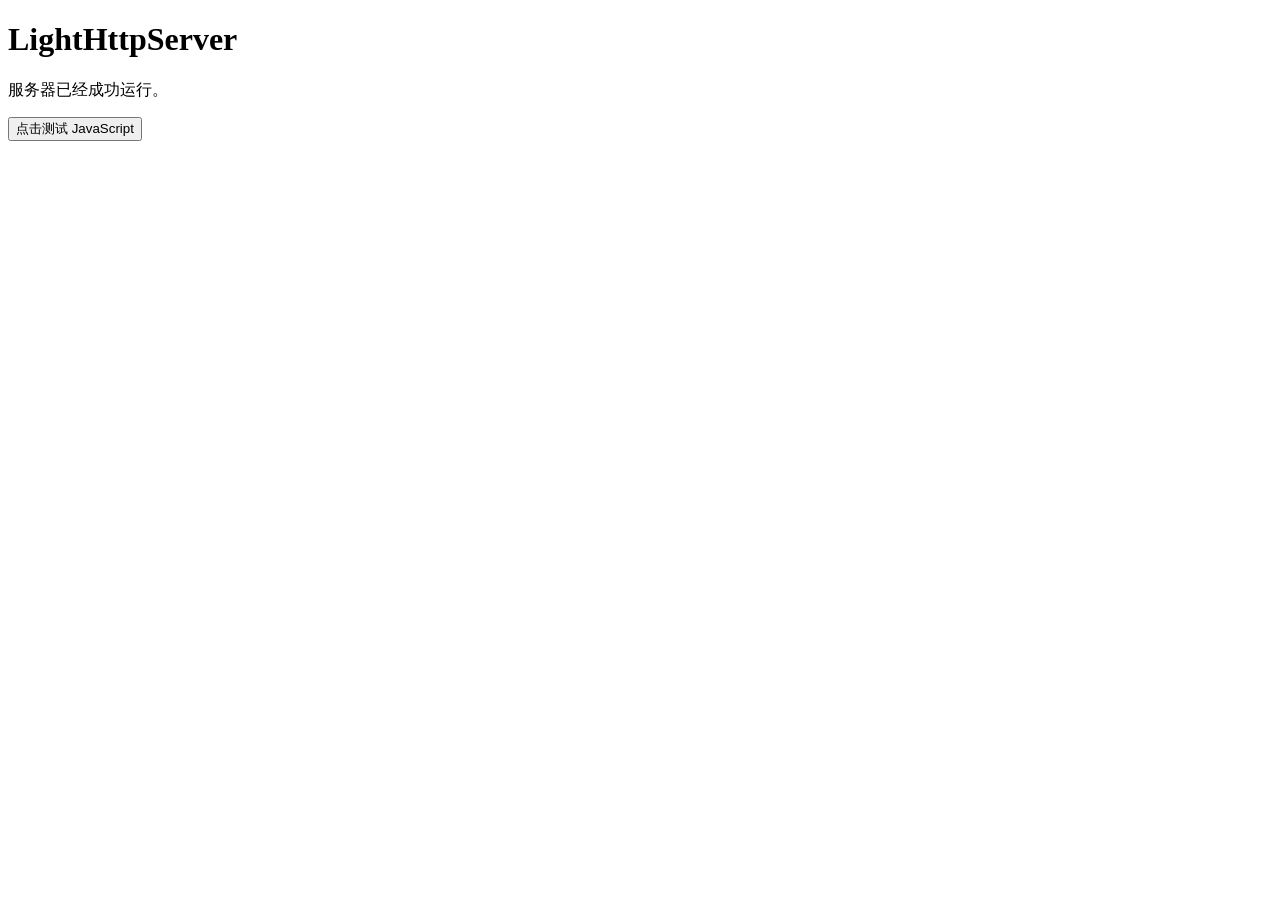
==== www/index.html @ 46ed340a "overall change" ====
<!DOCTYPE html>
<html lang="zh-CN">
<head>
    <meta charset="UTF-8">
    <meta name="viewport" content="width=device-width, initial-scale=1.0">
    <title>LightHttpServer</title>
    <link rel="stylesheet" href="/css/style.css">
</head>
<body>
    <main class="container">
        <h1>LightHttpServer</h1>
        <p>服务器已经成功运行。</p>
        <button id="testButton">点击测试 JavaScript</button>
        <p id="message"></p>
    </main>

    <script src="/js/main.js"></script>
</body>
</html>
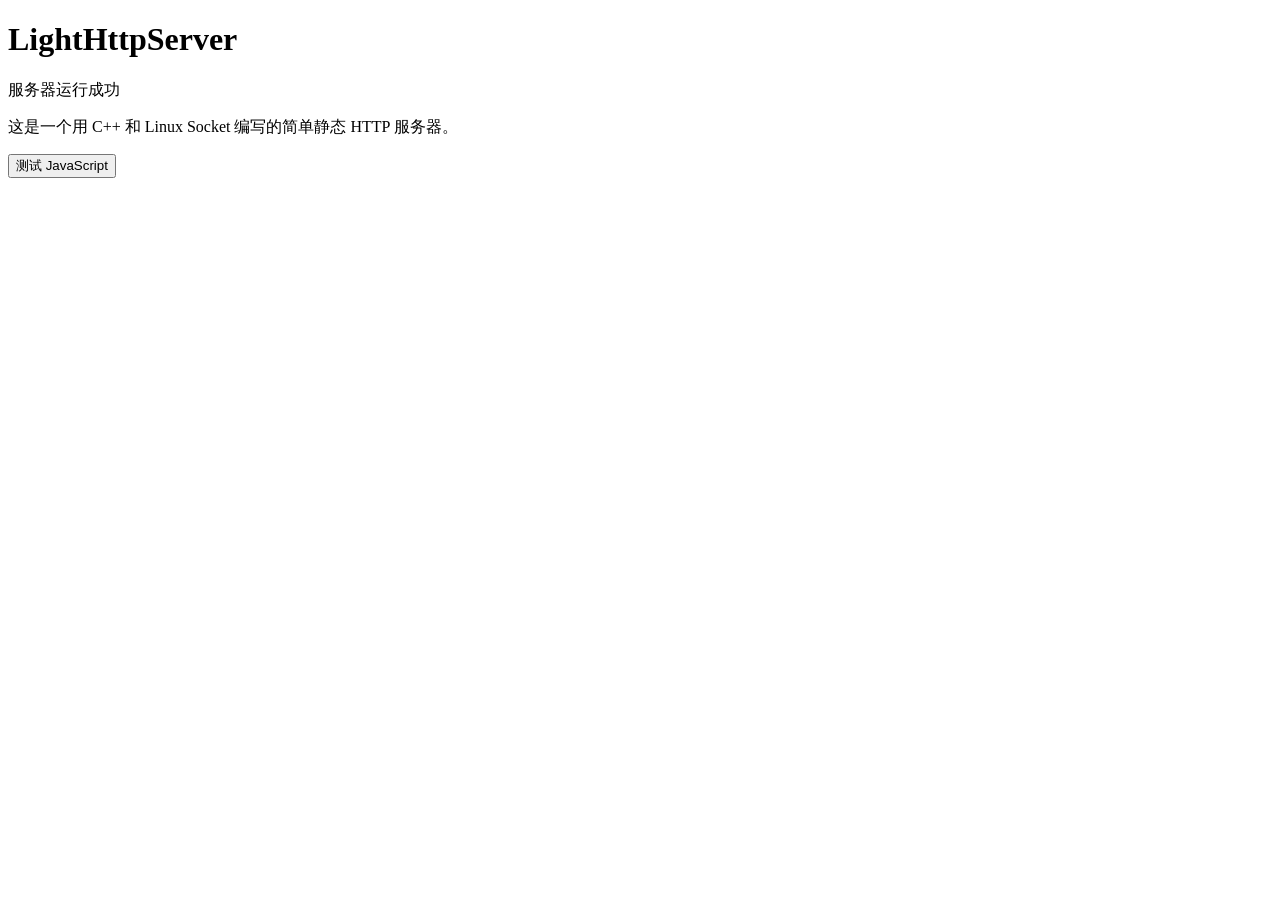
==== commit 60eb4925: "feat: complete basic static HTTP server" ====
--- a/www/index.html
+++ b/www/index.html
@@ -9,11 +9,13 @@
 <body>
     <main class="container">
         <h1>LightHttpServer</h1>
-        <p>服务器已经成功运行。</p>
-        <button id="testButton">点击测试 JavaScript</button>
+        <p class="status">服务器运行成功</p>
+        <p>这是一个用 C++ 和 Linux Socket 编写的简单静态 HTTP 服务器。</p>
+
+        <button id="testButton">测试 JavaScript</button>
         <p id="message"></p>
     </main>
 
     <script src="/js/main.js"></script>
 </body>
-</html>+</html>
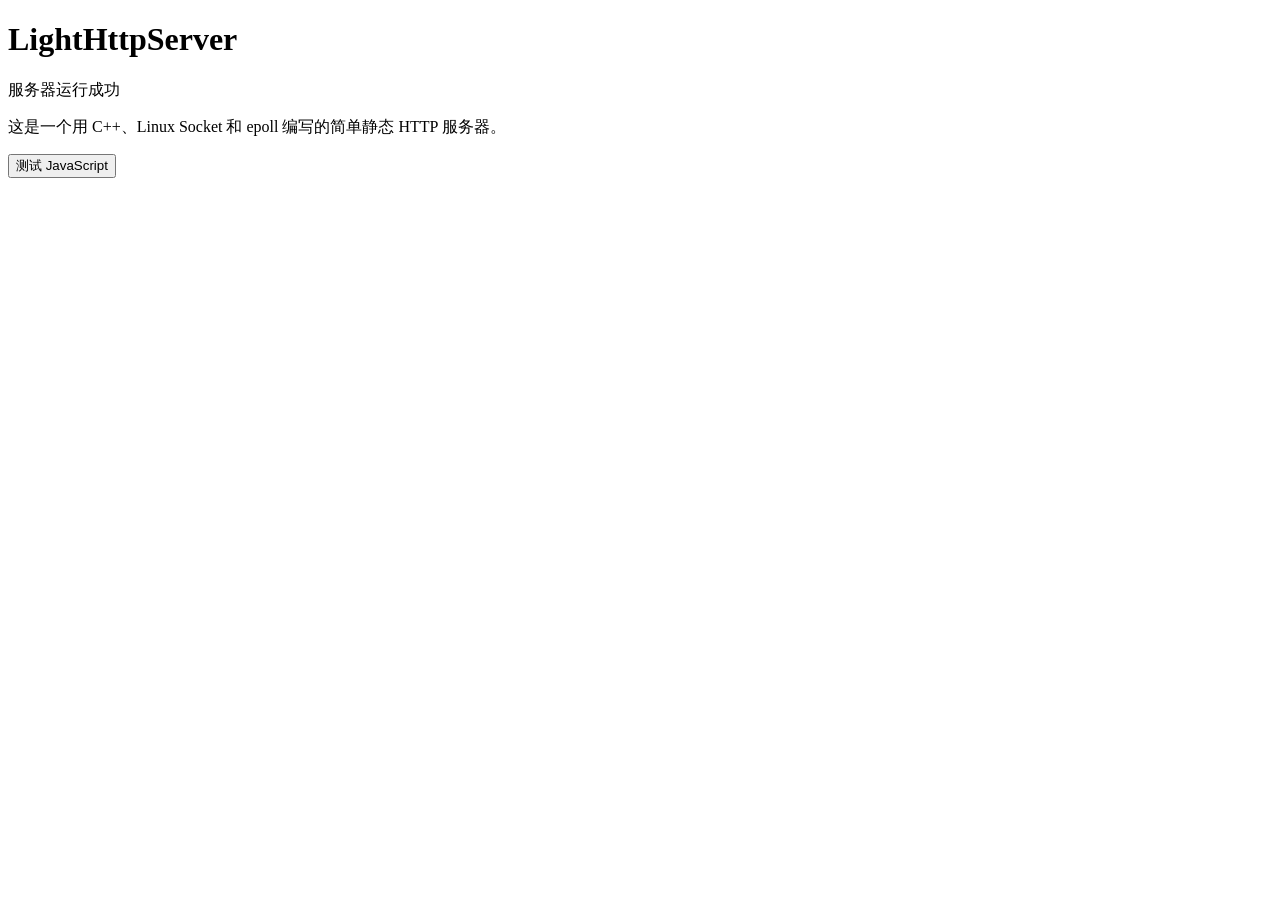
==== commit 4693e289: "complete" ====
--- a/www/index.html
+++ b/www/index.html
@@ -10,7 +10,7 @@
     <main class="container">
         <h1>LightHttpServer</h1>
         <p class="status">服务器运行成功</p>
-        <p>这是一个用 C++ 和 Linux Socket 编写的简单静态 HTTP 服务器。</p>
+        <p>这是一个用 C++、Linux Socket 和 epoll 编写的简单静态 HTTP 服务器。</p>
 
         <button id="testButton">测试 JavaScript</button>
         <p id="message"></p>
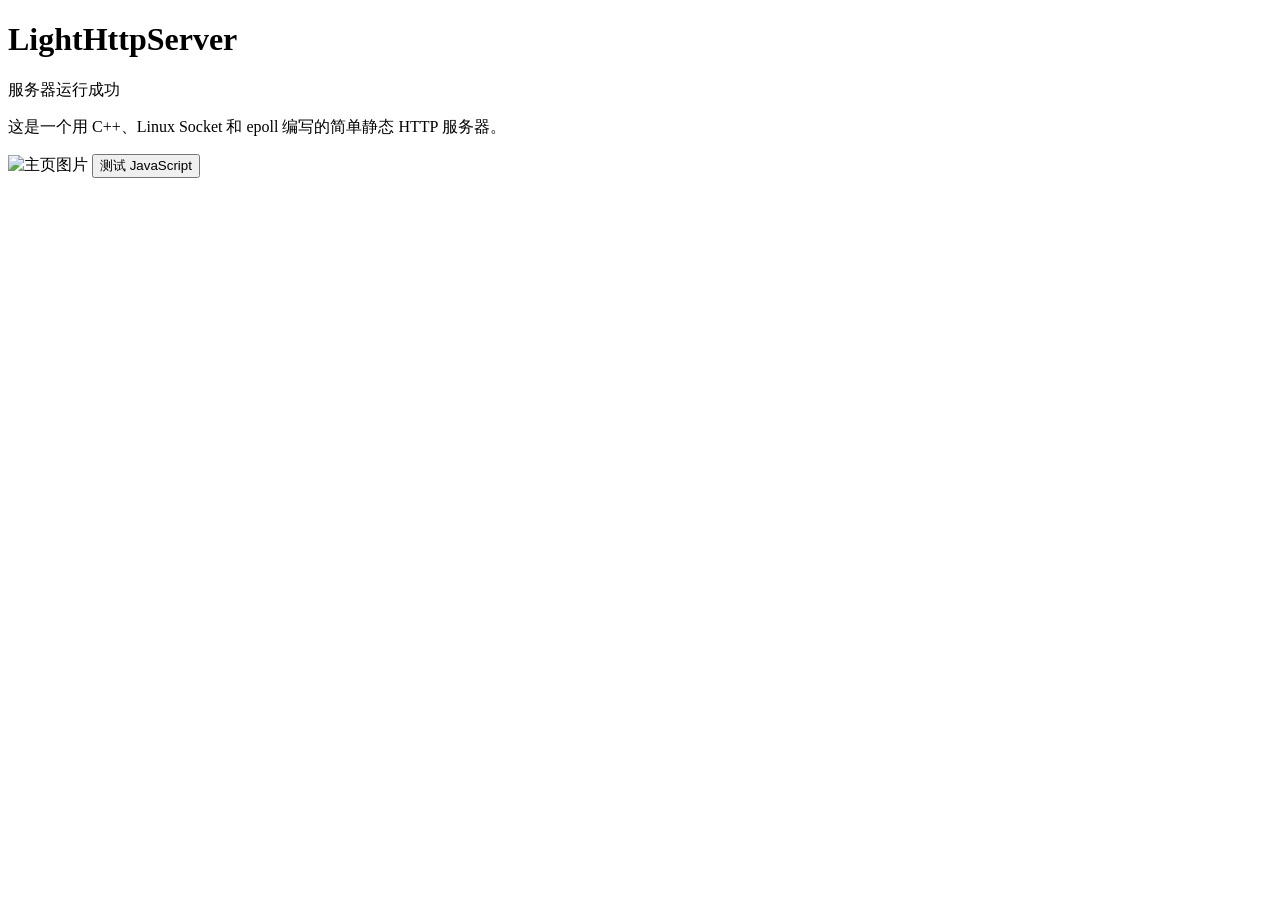
==== commit ac98c212: "add picture in index page" ====
--- a/www/index.html
+++ b/www/index.html
@@ -12,6 +12,8 @@
         <p class="status">服务器运行成功</p>
         <p>这是一个用 C++、Linux Socket 和 epoll 编写的简单静态 HTTP 服务器。</p>
 
+        <img class="home-image" src="/images/home.png" alt="主页图片">
+
         <button id="testButton">测试 JavaScript</button>
         <p id="message"></p>
     </main>
